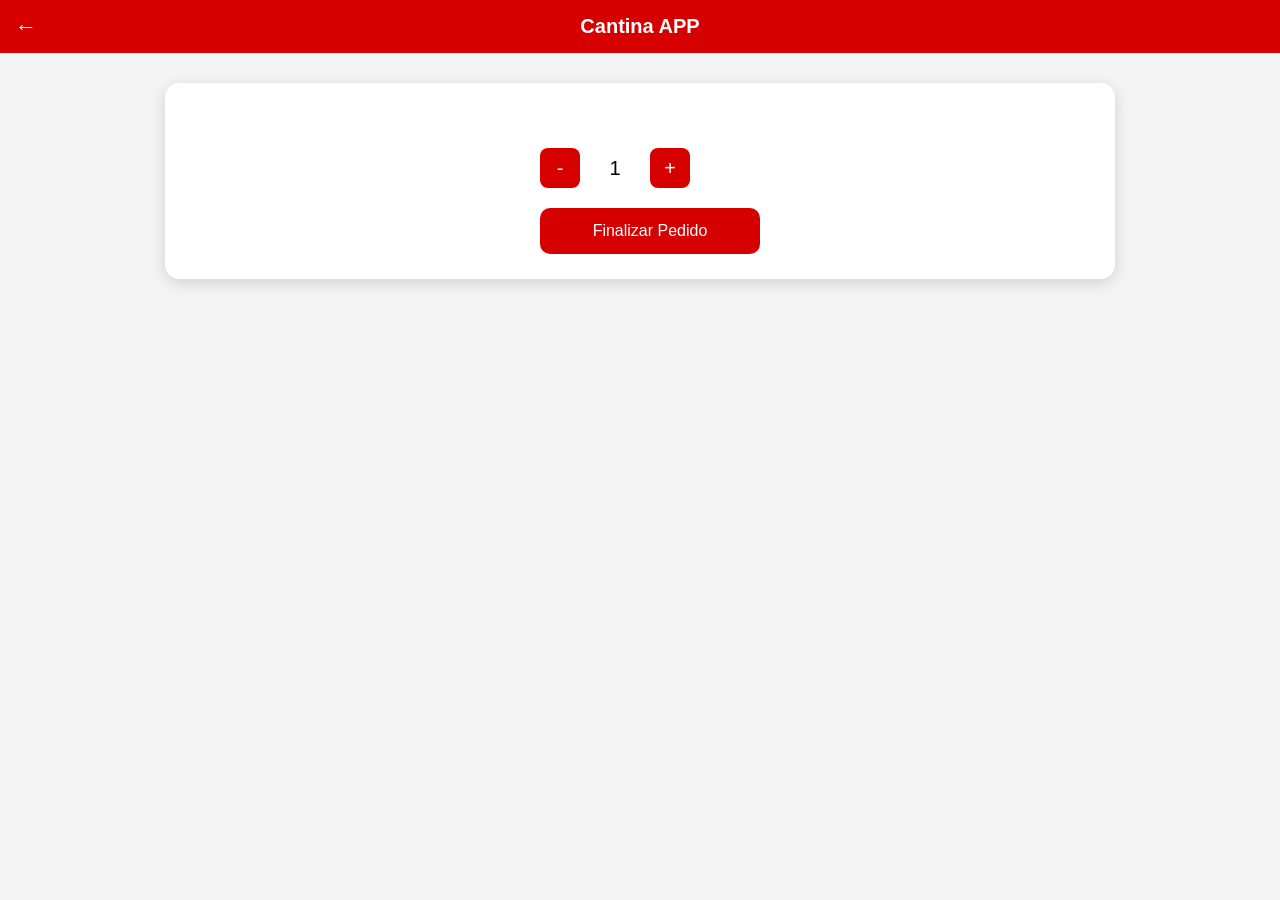
==== app/lanches/lanche.html @ 94321356 "Update lanche.html" ====
<!DOCTYPE html>
<html lang="pt-BR">
<head>
<meta charset="UTF-8">
<meta name="viewport" content="width=device-width,initial-scale=1.0">
<title>Lanche</title>

<style>

body{
  margin:0;
  font-family:Arial;
  background:#f4f4f4;
  min-height:100vh;
  display:flex;
  flex-direction:column;
}

/* ===== HEADER ===== */
header{
  background:#d60000;
  color:white;
  display:flex;
  align-items:center;
  justify-content:center;
  position:relative;
  padding:15px;
  font-size:20px;
}

/* botão voltar */
.voltar{
  position:absolute;
  left:15px;
  font-size:22px;
  cursor:pointer;
  text-decoration:none;
  color:white;
}

/* titulo clicável */
.titulo{
  cursor:pointer;
  font-weight:bold;
}

/* ===== CENTRALIZAÇÃO (MEIO EM CIMA) ===== */
.container{
  flex:1;
  display:flex;
  justify-content:center;
  align-items:flex-start; /* fica no meio horizontal e em cima vertical */
  padding:30px 20px;
}

/* ===== CARD ===== */
.produto-box{
  display:flex;
  gap:30px;
  align-items:center;
  background:white;
  padding:25px;
  border-radius:14px;
  box-shadow:0 4px 15px rgba(0,0,0,.15);
  max-width:900px;
  width:100%;
}

/* imagem desktop */
img{
  width:320px;
  max-width:100%;
  border-radius:10px;
}

/* info */
.info{
  flex:1;
  display:flex;
  flex-direction:column;
}

.nome{
  font-size:26px;
  font-weight:bold;
}

.preco{
  color:#d60000;
  font-size:22px;
  margin:10px 0;
}

.quantidade{
  display:flex;
  align-items:center;
  gap:15px;
  margin:20px 0;
}

.qtd-btn{
  width:40px;
  height:40px;
  border:none;
  background:#d60000;
  color:white;
  font-size:20px;
  border-radius:8px;
  cursor:pointer;
}

#qtd{
  font-size:20px;
  width:40px;
  text-align:center;
}

.comprar{
  background:#d60000;
  color:white;
  border:none;
  padding:14px;
  width:220px;
  border-radius:10px;
  font-size:16px;
  cursor:pointer;
  margin-top:auto; /* botão sempre por último */
}

/* ===== MOBILE ===== */
@media (max-width:700px){

  .produto-box{
    flex-direction:column; /* imagem em cima */
    text-align:center;
  }

  img{
    width:100%;
    max-width:350px;
  }

  .info{
    width:100%;
    align-items:center;
  }

  .comprar{
    width:100%;
  }
}

</style>
</head>

<body>

<link rel="stylesheet" href="/components/bmc.css">
<script src="/components/bmc.js" defer></script>
  
<header>
  <a class="voltar" href="https://cantinacsm.github.io">←</a>

  <div class="titulo"
       onclick="location.href='https://cantinacsm.github.io/app/index.html'">
       Cantina APP
  </div>
</header>

<div class="container">

  <div class="produto-box">

    <img id="imagem">

    <div class="info">
      <div id="nome" class="nome"></div>
      <div id="preco" class="preco"></div>

      <div class="quantidade">
        <button class="qtd-btn" onclick="menos()">-</button>
        <div id="qtd">1</div>
        <button class="qtd-btn" onclick="mais()">+</button>
      </div>

      <button class="comprar"
        onclick="alert('Funcionalidade ainda será criada!')">
        Finalizar Pedido
      </button>
    </div>

  </div>

</div>

<script>

/* ===== PEGAR PARAMETRO ===== */
const param = decodeURIComponent(
  location.search.split(":")[1]
);

let precoBase = 0;
let quantidade = 1;

fetch("../produtos.json")
.then(r => r.json())
.then(produtos => {

  const produto = produtos.find(p => p.id === param);

  document.getElementById("imagem").src = produto.imagem;
  document.getElementById("nome").textContent = produto.nome;

  precoBase = produto.preco;
  atualizarPreco();
});

/* ===== PREÇO ===== */
function atualizarPreco(){
  document.getElementById("preco")
    .textContent = "R$ " + (precoBase * quantidade).toFixed(2);
}

/* ===== QUANTIDADE ===== */
function mais(){
  quantidade++;
  document.getElementById("qtd").textContent = quantidade;
  atualizarPreco();
}

function menos(){
  if(quantidade > 1){
    quantidade--;
    document.getElementById("qtd").textContent = quantidade;
    atualizarPreco();
  }
}

</script>

</body>
</html>
---- components/bmc.css ----
#bmc-container{
  position:fixed;
  z-index:9999;
}

/* esconder no mobile (opcional) */
@media (max-width:700px){
  #bmc-container{
    display:none;
  }
}
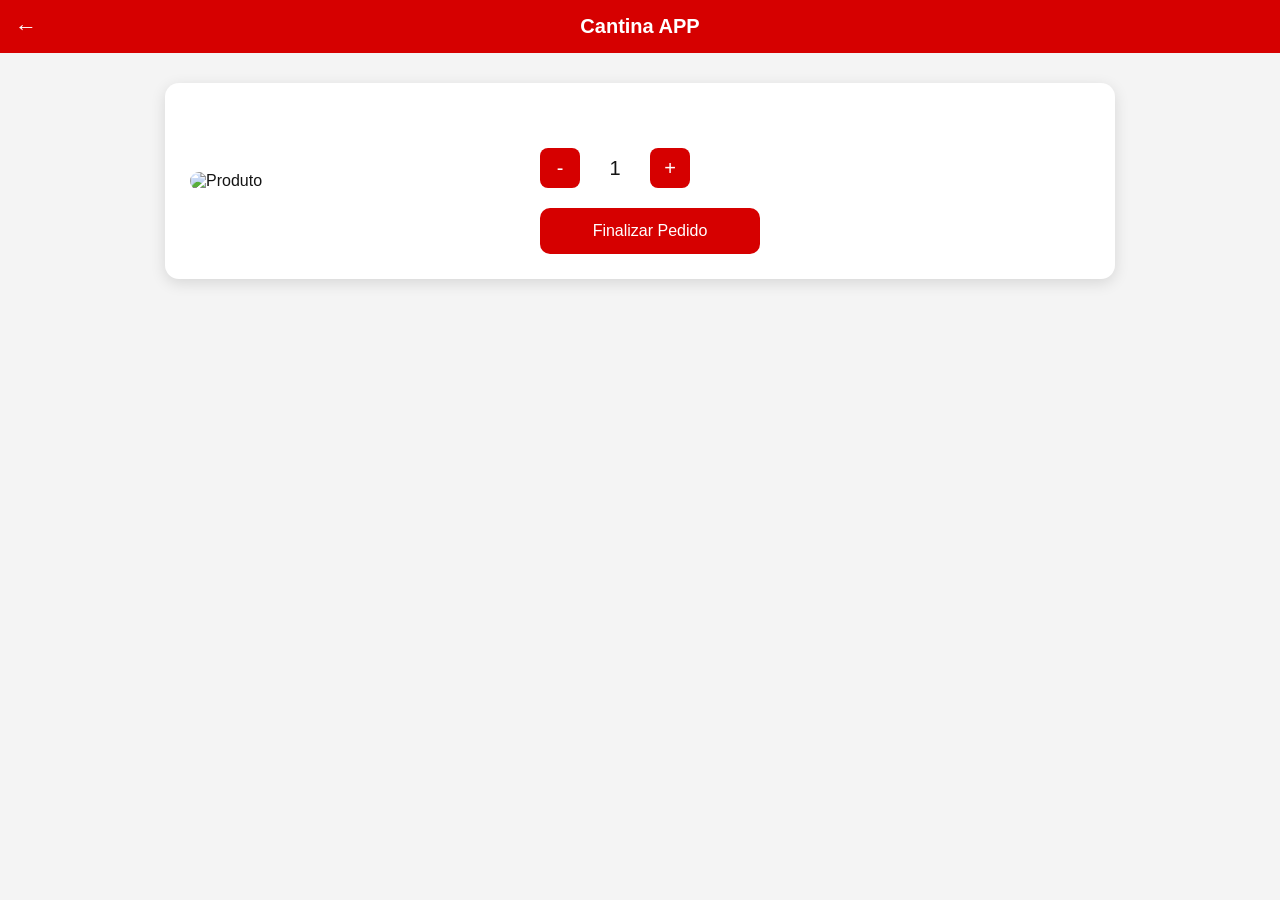
==== commit 9ccdc588: "Update lanche.html" ====
--- a/app/lanches/lanche.html
+++ b/app/lanches/lanche.html
@@ -6,11 +6,26 @@
 <title>Lanche</title>
 
 <style>
+:root{
+  --body-bg:#f4f4f4;
+  --header-bg:#d60000;
+  --header-text:#ffffff;
+  --footer-bg:#111111;
+  --footer-text:#ffffff;
+  --accent:#d60000;
+  --accent-text:#ffffff;
+  --card-bg:#ffffff;
+  --card-text:#141414;
+  --muted-text:#4b4b4b;
+  --shadow:rgba(0,0,0,.15);
+  --link:#ff4d4d;
+}
 
 body{
   margin:0;
   font-family:Arial;
-  background:#f4f4f4;
+  background:var(--body-bg);
+  color:var(--card-text);
   min-height:100vh;
   display:flex;
   flex-direction:column;
@@ -18,8 +33,8 @@
 
 /* ===== HEADER ===== */
 header{
-  background:#d60000;
-  color:white;
+  background:var(--header-bg);
+  color:var(--header-text);
   display:flex;
   align-items:center;
   justify-content:center;
@@ -35,7 +50,7 @@
   font-size:22px;
   cursor:pointer;
   text-decoration:none;
-  color:white;
+  color:var(--header-text);
 }
 
 /* titulo clicável */
@@ -49,7 +64,7 @@
   flex:1;
   display:flex;
   justify-content:center;
-  align-items:flex-start; /* fica no meio horizontal e em cima vertical */
+  align-items:flex-start;
   padding:30px 20px;
 }
 
@@ -58,10 +73,10 @@
   display:flex;
   gap:30px;
   align-items:center;
-  background:white;
+  background:var(--card-bg);
   padding:25px;
   border-radius:14px;
-  box-shadow:0 4px 15px rgba(0,0,0,.15);
+  box-shadow:0 4px 15px var(--shadow);
   max-width:900px;
   width:100%;
 }
@@ -86,7 +101,7 @@
 }
 
 .preco{
-  color:#d60000;
+  color:var(--accent);
   font-size:22px;
   margin:10px 0;
 }
@@ -102,8 +117,8 @@
   width:40px;
   height:40px;
   border:none;
-  background:#d60000;
-  color:white;
+  background:var(--accent);
+  color:var(--accent-text);
   font-size:20px;
   border-radius:8px;
   cursor:pointer;
@@ -116,22 +131,22 @@
 }
 
 .comprar{
-  background:#d60000;
-  color:white;
+  background:var(--accent);
+  color:var(--accent-text);
   border:none;
   padding:14px;
   width:220px;
   border-radius:10px;
   font-size:16px;
   cursor:pointer;
-  margin-top:auto; /* botão sempre por último */
+  margin-top:auto;
 }
 
 /* ===== MOBILE ===== */
 @media (max-width:700px){
 
   .produto-box{
-    flex-direction:column; /* imagem em cima */
+    flex-direction:column;
     text-align:center;
   }
 
@@ -155,9 +170,6 @@
 
 <body>
 
-<link rel="stylesheet" href="/components/bmc.css">
-<script src="/components/bmc.js" defer></script>
-  
 <header>
   <a class="voltar" href="https://cantinacsm.github.io">←</a>
 
@@ -171,7 +183,7 @@
 
   <div class="produto-box">
 
-    <img id="imagem">
+    <img id="imagem" alt="Produto">
 
     <div class="info">
       <div id="nome" class="nome"></div>
@@ -193,8 +205,41 @@
 
 </div>
 
+
 <script>
-
+async function carregarTema(){
+  try{
+    const cfgResponse = await fetch("../styles/theme-config.json");
+    const cfg = await cfgResponse.json();
+
+    const temaAtivo = cfg.activeTheme || "default-theme.json";
+    const temaResponse = await fetch(`../styles/${temaAtivo}`);
+    const tema = await temaResponse.json();
+
+    aplicarTema(tema.colors || {});
+  }catch(err){
+    console.warn("Não foi possível carregar o tema por JSON. Mantendo padrão.", err);
+  }
+}
+
+function aplicarTema(colors){
+  const root = document.documentElement;
+  root.style.setProperty("--body-bg", colors.bodyBg || "#f4f4f4");
+  root.style.setProperty("--header-bg", colors.headerBg || "#d60000");
+  root.style.setProperty("--header-text", colors.headerText || "#ffffff");
+  root.style.setProperty("--footer-bg", colors.footerBg || "#111111");
+  root.style.setProperty("--footer-text", colors.footerText || "#ffffff");
+  root.style.setProperty("--accent", colors.accent || "#d60000");
+  root.style.setProperty("--accent-text", colors.accentText || "#ffffff");
+  root.style.setProperty("--card-bg", colors.cardBg || "#ffffff");
+  root.style.setProperty("--card-text", colors.cardText || "#141414");
+  root.style.setProperty("--muted-text", colors.mutedText || "#4b4b4b");
+  root.style.setProperty("--shadow", colors.shadow || "rgba(0,0,0,.15)");
+  root.style.setProperty("--link", colors.link || "#ff4d4d");
+}
+
+carregarTema();
+  
 /* ===== PEGAR PARAMETRO ===== */
 const param = decodeURIComponent(
   location.search.split(":")[1]
@@ -238,6 +283,5 @@
 }
 
 </script>
-
 </body>
 </html>
